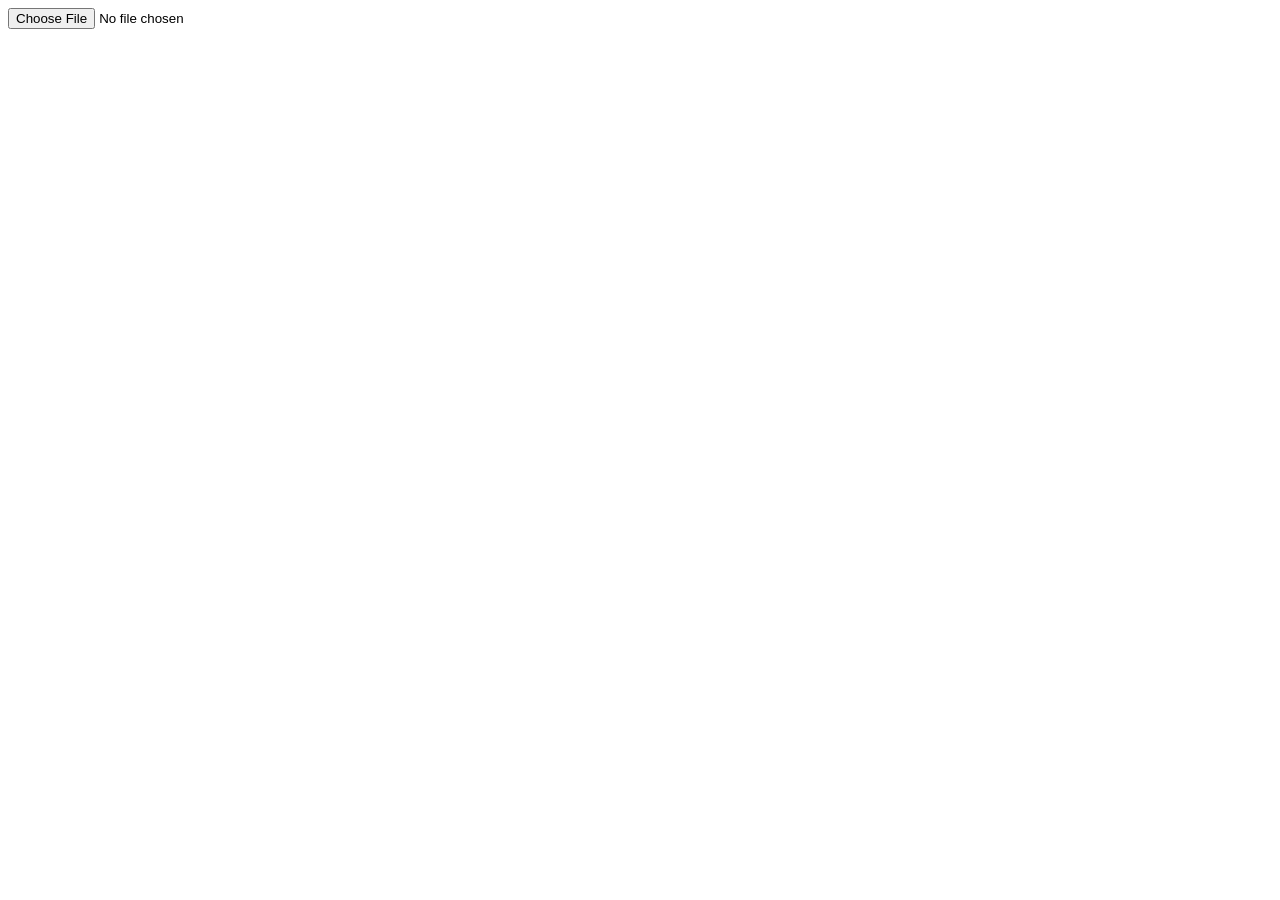
==== index.html @ 4162621f "Add files via upload" ====
<!DOCTYPE html>
<html lang="en">

<head>
    <meta charset="UTF-8">
    <meta name="viewport" content="width=device-width, initial-scale=1.0">
    <title>mp4 to mp3</title>
    <script src="./ffmpeg/ffmpeg.js"></script>
</head>

<body>
    <div class="container">
        <input type="file" id="fileInput" accept=".mp4" />
        <br />
        <p id="status"></p>
    </div>

    <script>
        const { FFmpeg } = FFmpegWASM;
        const ffmpeg = new FFmpeg({
            classWorkerURL: './ffmpeg/814.ffmpeg.js'
        });

        const fileInput = document.getElementById('fileInput');
        const statusText = document.getElementById('status');

        fileInput.addEventListener("change", () => {
            if (fileInput.files.length === 1) {
                convertToMP3(fileInput.files[0]);
            }
        });

        function fileToArray(file) {
            return new Promise((resolve, reject) => {
                const reader = new FileReader();
                reader.onload = () => resolve(reader.result);
                reader.onerror = reject;
                reader.readAsArrayBuffer(file);
            });
        }

        async function convertToMP3(file) {
            statusText.textContent = "running (no errors so far).";

            try {
                if (!ffmpeg.loaded) {
                    await ffmpeg.load();
                }

                const fileData = await fileToArray(file);

                await ffmpeg.writeFile('input.mp4', new Uint8Array(fileData));

                await ffmpeg.exec(['-i', 'input.mp4', '-vn', '-acodec', 'libmp3lame', '-ar', '44100', '-ac', '2', 'output.mp3']);

                const mp3Data = await ffmpeg.readFile('output.mp3');

                const mp3Blob = new Blob([mp3Data.buffer], { type: 'audio/mp3' });

                const mp3Url = URL.createObjectURL(mp3Blob);
                const a = document.createElement('a');
                a.href = mp3Url;
                a.download = 'extracted-audio.mp3';
                a.textContent = 'Download MP3';
                document.body.appendChild(a);
                a.click();
                a.remove();

                statusText.textContent = "done.";
            } catch (error) {
                statusText.textContent = "error. check console.";
                console.error(error);
            }
        }
    </script>
</body>

</html>
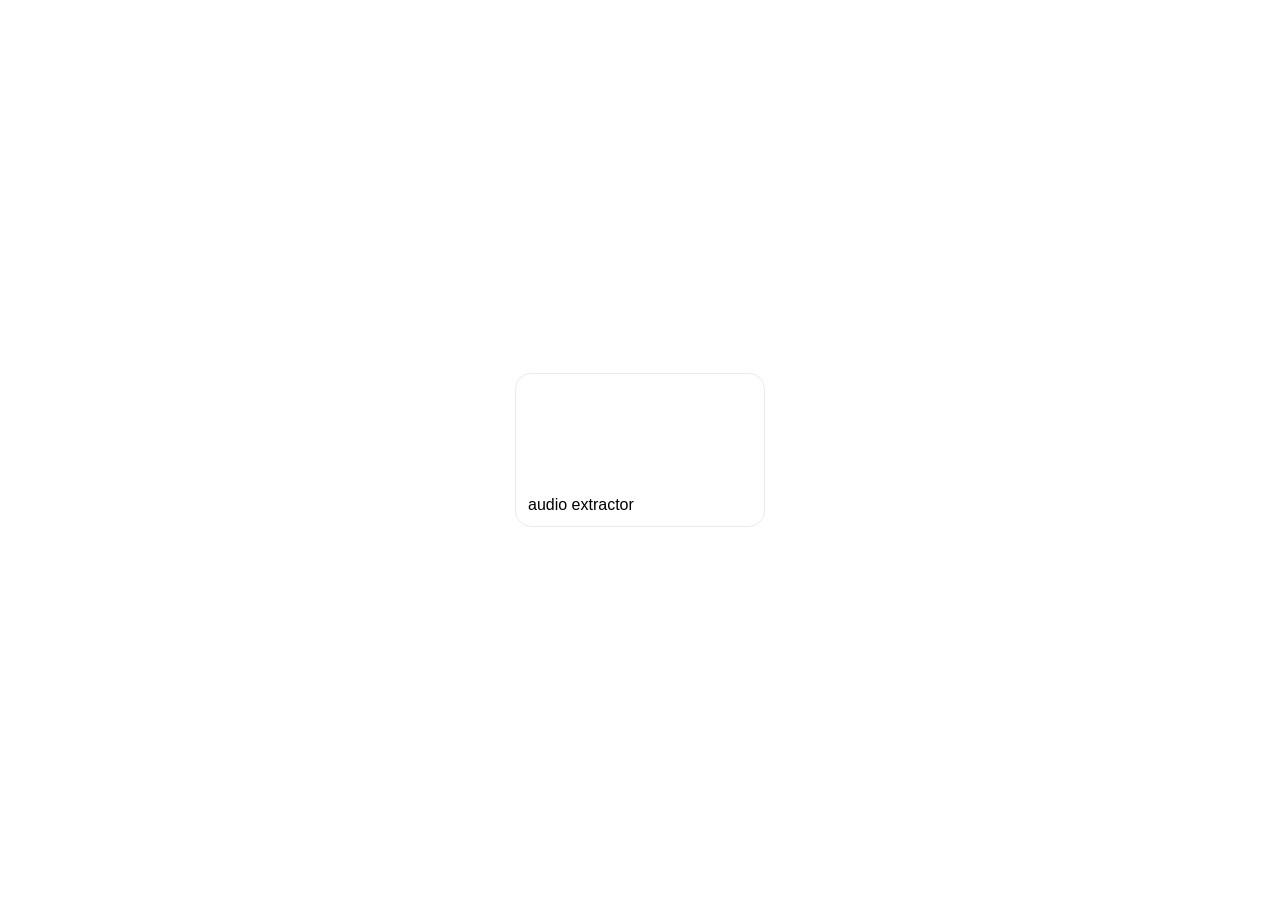
==== commit 5331f619: "Add files via upload" ====
--- a/index.html
+++ b/index.html
@@ -4,75 +4,15 @@
 <head>
     <meta charset="UTF-8">
     <meta name="viewport" content="width=device-width, initial-scale=1.0">
-    <title>mp4 to mp3</title>
-    <script src="./ffmpeg/ffmpeg.js"></script>
+    <title>local tools</title>
+    <link rel="stylesheet" href="base.css">
 </head>
 
 <body>
-    <div class="container">
-        <input type="file" id="fileInput" accept=".mp4" />
-        <br />
-        <p id="status"></p>
+    <div id="tools">
+        <div>audio extractor</div>
     </div>
-
-    <script>
-        const { FFmpeg } = FFmpegWASM;
-        const ffmpeg = new FFmpeg({
-            classWorkerURL: './ffmpeg/814.ffmpeg.js'
-        });
-
-        const fileInput = document.getElementById('fileInput');
-        const statusText = document.getElementById('status');
-
-        fileInput.addEventListener("change", () => {
-            if (fileInput.files.length === 1) {
-                convertToMP3(fileInput.files[0]);
-            }
-        });
-
-        function fileToArray(file) {
-            return new Promise((resolve, reject) => {
-                const reader = new FileReader();
-                reader.onload = () => resolve(reader.result);
-                reader.onerror = reject;
-                reader.readAsArrayBuffer(file);
-            });
-        }
-
-        async function convertToMP3(file) {
-            statusText.textContent = "running (no errors so far).";
-
-            try {
-                if (!ffmpeg.loaded) {
-                    await ffmpeg.load();
-                }
-
-                const fileData = await fileToArray(file);
-
-                await ffmpeg.writeFile('input.mp4', new Uint8Array(fileData));
-
-                await ffmpeg.exec(['-i', 'input.mp4', '-vn', '-acodec', 'libmp3lame', '-ar', '44100', '-ac', '2', 'output.mp3']);
-
-                const mp3Data = await ffmpeg.readFile('output.mp3');
-
-                const mp3Blob = new Blob([mp3Data.buffer], { type: 'audio/mp3' });
-
-                const mp3Url = URL.createObjectURL(mp3Blob);
-                const a = document.createElement('a');
-                a.href = mp3Url;
-                a.download = 'extracted-audio.mp3';
-                a.textContent = 'Download MP3';
-                document.body.appendChild(a);
-                a.click();
-                a.remove();
-
-                statusText.textContent = "done.";
-            } catch (error) {
-                statusText.textContent = "error. check console.";
-                console.error(error);
-            }
-        }
-    </script>
+    <script src="tool.js"></script>
 </body>
 
 </html>
--- a/base.css
+++ b/base.css
@@ -0,0 +1,134 @@
+* {
+    font-family: sans-serif;
+    font-weight: normal;
+    font-size: 16px;
+}
+
+body {
+    width: 100vw;
+    height: 100vh;
+    display: flex;
+    align-content: center;
+    justify-content: center;
+    align-items: center;
+    margin: 0;
+    padding: 0;
+}
+
+#tools {
+    display: flex;
+    justify-content: center;
+    gap: 16px;
+}
+
+#tools>div {
+    border-radius: 16px;
+    border: 1px solid rgb(234, 234, 234);
+    width: 224px;
+    height: 128px;
+    display: flex;
+    align-items: flex-end;
+    padding: 12px;
+    user-select: none;
+    transition: all 0.2s cubic-bezier(0.165, 0.84, 0.44, 1);
+    cursor: pointer;
+}
+
+#tools>div:hover {
+    background-color: rgb(248, 248, 248);
+    border: 1px solid rgb(128, 128, 128);
+}
+
+#tools>div:active {
+    transition: all 0.5s cubic-bezier(0.075, 0.82, 0.165, 1);
+    transform: scale(0.97)
+}
+
+#container {
+    display: flex;
+    flex-direction: column;
+    align-items: center;
+    font-family: Arial, sans-serif;
+    text-align: center;
+}
+
+#container p {
+    color: gray;
+    line-height: 24px;
+}
+
+.drop-zone {
+    width: 320px;
+    height: 180px;
+    border: 1px dashed #888;
+    border-radius: 16px;
+    display: flex;
+    align-items: center;
+    justify-content: center;
+    cursor: pointer;
+    transition: all 0.2s ease;
+    position: relative;
+    text-align: center;
+}
+
+.drop-zone:hover {
+    filter: contrast(0.2) brightness(1.1);
+}
+
+.drop-zone input[type="file"] {
+    display: none;
+}
+
+.drop-content {
+    display: flex;
+    flex-direction: column;
+    gap: 10px;
+    color: #555;
+    font-size: 14px;
+}
+
+.icon {
+    width: 40px;
+    height: 40px;
+    margin: 0 auto;
+    background-image: url("assets/folder.svg");
+    background-repeat: no-repeat;
+    background-position: center;
+}
+
+.drop-zone.dragover {
+    border-color: #2b7cff;
+    background: #eaf3ff;
+}
+
+.status-bar {
+    display: none;
+    position: absolute;
+    align-items: center;
+    width: 100%;
+    justify-content: center;
+}
+
+.status-bar.active {
+    display: flex;
+}
+
+.progress {
+    width: 70%;
+    height: 6px;
+    background: #eee;
+    border-radius: 6px;
+    overflow: hidden;
+}
+
+#progressFill {
+    height: 100%;
+    width: 0%;
+    background: #333;
+}
+
+@keyframes spin {
+    to {
+        transform: rotate(360deg);
+    }
+}
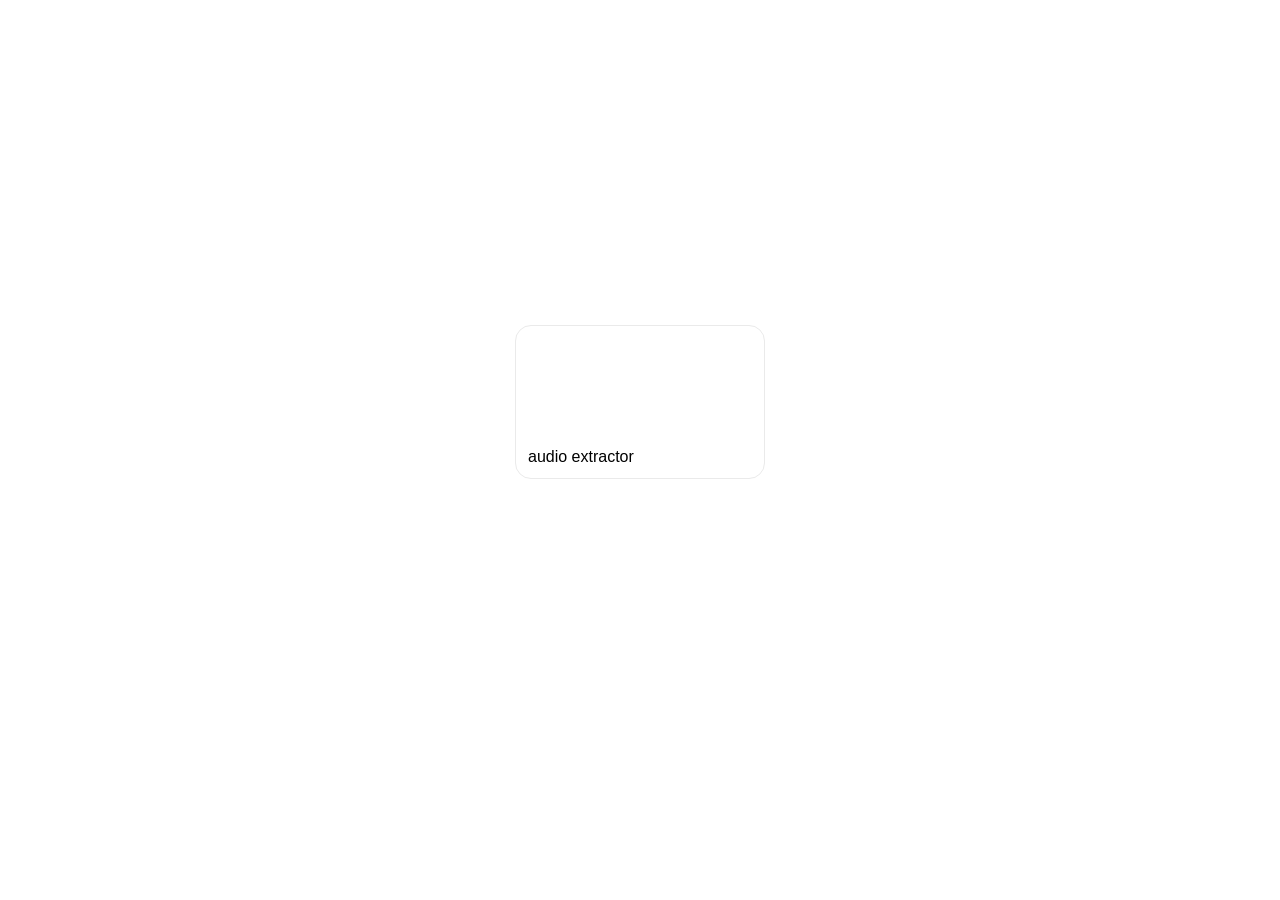
==== commit 9b9e49c1: "Add files via upload" ====
--- a/index.html
+++ b/index.html
@@ -9,9 +9,11 @@
 </head>
 
 <body>
-    <div id="tools">
-        <div>audio extractor</div>
-    </div>
+    <main>
+        <div id="tools">
+            <div>audio extractor</div>
+        </div>
+    </main>
     <script src="tool.js"></script>
 </body>
 
--- a/base.css
+++ b/base.css
@@ -7,12 +7,77 @@
 body {
     width: 100vw;
     height: 100vh;
-    display: flex;
-    align-content: center;
-    justify-content: center;
-    align-items: center;
+    justify-content: center;
     margin: 0;
     padding: 0;
+    overflow-x: hidden;
+    user-select: none;
+}
+
+header {
+    width: 100%;
+    padding: 24px 32px;
+    width: 100vw;
+    display: flex;
+    justify-content: center;
+}
+
+#status{
+    height: 0;
+    visibility: collapse;
+    font-size: 0;
+}
+
+#status.active{
+    height: 16px;
+    visibility: visible;
+    font-size: 16px;
+}
+
+header a{
+    cursor: pointer;
+}
+
+main {
+    display: flex;
+    align-items: center;
+    justify-content: center;
+    height: calc(100vh - 96px);
+    animation: 0.5s ease-out fadein forwards;
+}
+
+.wordmark {
+    font-size: 14.5px;
+    font-weight: 500;
+    letter-spacing: -0.02em;
+    color: #111;
+    text-decoration: none;
+    text-transform: lowercase;
+    transform: translateX(-19px);
+}
+
+.wordmark::before {
+    content: '';
+    position: absolute;
+    display: inline-block;
+    background-image: url('assets/arrow.svg');
+    width: 22px;
+    height: 22px;
+    background-size: cover;
+    transform: translate(-25px, -3px);
+    transition: transform 0.7s cubic-bezier(0.075, 0.82, 0.165, 1); 
+}
+
+.wordmark:hover::before {
+    transform: translate(-27px, -3px);
+}
+
+.wordmark:hover {
+    opacity: 0.7;
+}
+
+.wordmark:active {
+    opacity: 0.4;
 }
 
 #tools {
@@ -57,10 +122,10 @@
     line-height: 24px;
 }
 
-.drop-zone {
+#drop-zone {
     width: 320px;
     height: 180px;
-    border: 1px dashed #888;
+    border: 1px solid #c9c9c9;
     border-radius: 16px;
     display: flex;
     align-items: center;
@@ -71,11 +136,30 @@
     text-align: center;
 }
 
-.drop-zone:hover {
+#drop-zone.collapsed {
+    height: 10px;
+    border-color: transparent;
+}
+
+#drop-zone.dragging {
+    border-color: #000000;
+    background: rgba(0, 0, 0, 0.1);
+}
+
+#drop-zone>.drop-content>.icon {
+    transition: transform 1s cubic-bezier(0.075, 0.82, 0.165, 1);
+}
+
+
+#drop-zone.collapsed>.drop-content>.icon {
+    transform: scale(0.5);
+}
+
+#drop-zone:hover {
     filter: contrast(0.2) brightness(1.1);
 }
 
-.drop-zone input[type="file"] {
+#drop-zone input[type="file"] {
     display: none;
 }
 
@@ -96,7 +180,7 @@
     background-position: center;
 }
 
-.drop-zone.dragover {
+#drop-zone.dragover {
     border-color: #2b7cff;
     background: #eaf3ff;
 }
@@ -125,10 +209,30 @@
     height: 100%;
     width: 0%;
     background: #333;
-}
-
-@keyframes spin {
-    to {
-        transform: rotate(360deg);
+    animation: 2.5s ease-in-out pulsebg infinite;
+}
+
+@keyframes fadein {
+    0%
+    {
+        opacity: 0;
+    }
+    100%
+    {
+        opacity: 1;
+    }
+}
+
+@keyframes pulsebg {
+    0%
+    {
+        opacity: 1;
+    }
+    50%
+    {
+        opacity: 0.3;
+    }
+    100%{
+        opacity: 1;
     }
 }
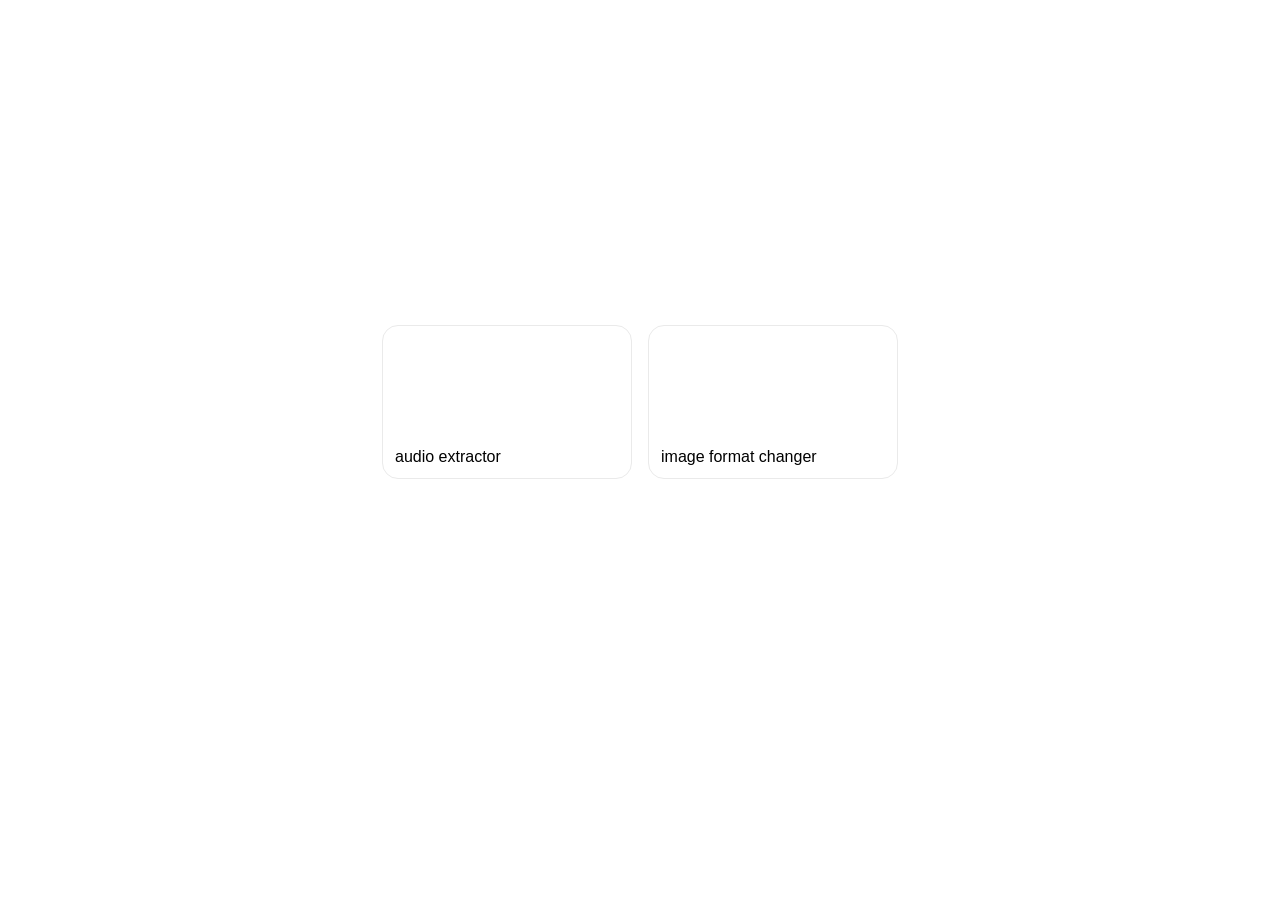
==== commit 363d3add: "Add files via upload" ====
--- a/index.html
+++ b/index.html
@@ -6,12 +6,24 @@
     <meta name="viewport" content="width=device-width, initial-scale=1.0">
     <title>local tools</title>
     <link rel="stylesheet" href="base.css">
+    <link rel="icon" type="image/x-icon" href="assets/favicon.ico">
 </head>
 
 <body>
     <main>
         <div id="tools">
             <div>audio extractor</div>
+            <div>image format changer</div>
+        </div>
+    </main>
+
+    <main id="tool-holder" style="visibility: collapse">
+        <div>
+            <div class="titlebar">
+                <p>tool name</p>
+                <button></button>
+            </div>
+            <iframe src=""></iframe>
         </div>
     </main>
     <script src="tool.js"></script>
--- a/base.css
+++ b/base.css
@@ -14,70 +14,94 @@
     user-select: none;
 }
 
-header {
+#tool-holder {
+    background-color: rgba(255, 255, 255, 0.5);
+    width: 100vw;
+    height: 100vh;
+    position: absolute;
+    top: 0;
+    left: 0;
+    display: flex;
+    align-content: center;
+    align-items: center;
+    justify-content: center;
+}
+
+#tool-holder>div {
+    background-color: white;
+    width: min(calc(100vw - 64px), 520px);
+    height: min(calc(100vh - 64px), 620px);
+    border: 1px solid rgb(192, 192, 192);
+    border-radius: 16px;
+    box-shadow: 0 0 12px 12px rgb(234, 234, 234);
+}
+
+@keyframes popin {
+    0% {
+        opacity: 0;
+        transform: scale(0.98);
+    }
+
+    100% {
+        opacity: 1;
+        transform: scale(1);
+    }
+}
+
+.popin {
+    animation: 0.5s cubic-bezier(0.075, 0.82, 0.165, 1) popin forwards;
+}
+
+#tool-holder>div>iframe {
+    border: none;
     width: 100%;
-    padding: 24px 32px;
-    width: 100vw;
-    display: flex;
-    justify-content: center;
-}
-
-#status{
+    height: calc(100% - 48px);
+}
+
+#tool-holder>div>.titlebar {
+    height: 48px;
+    display: flex;
+    justify-content: space-between;
+}
+
+.titlebar>p {
+    margin-left: 16px;
+}
+
+.titlebar>button {
+    background-color: rgb(224, 224, 224);
+    width: 24px;
+    height: 24px;
+    border-radius: 12px;
+    border: none;
+    margin: 10px;
+    background-image: url('assets/close.webp');
+    transition: filter 0.2s ease-out;
+    cursor: pointer;
+}
+
+.titlebar>button:hover {
+    filter: brightness(0.9);
+}
+
+#status {
     height: 0;
     visibility: collapse;
     font-size: 0;
 }
 
-#status.active{
+#status.active {
     height: 16px;
     visibility: visible;
     font-size: 16px;
 }
 
-header a{
-    cursor: pointer;
-}
-
 main {
     display: flex;
     align-items: center;
     justify-content: center;
     height: calc(100vh - 96px);
-    animation: 0.5s ease-out fadein forwards;
-}
-
-.wordmark {
-    font-size: 14.5px;
-    font-weight: 500;
-    letter-spacing: -0.02em;
-    color: #111;
-    text-decoration: none;
-    text-transform: lowercase;
-    transform: translateX(-19px);
-}
-
-.wordmark::before {
-    content: '';
-    position: absolute;
-    display: inline-block;
-    background-image: url('assets/arrow.svg');
-    width: 22px;
-    height: 22px;
-    background-size: cover;
-    transform: translate(-25px, -3px);
-    transition: transform 0.7s cubic-bezier(0.075, 0.82, 0.165, 1); 
-}
-
-.wordmark:hover::before {
-    transform: translate(-27px, -3px);
-}
-
-.wordmark:hover {
-    opacity: 0.7;
-}
-
-.wordmark:active {
-    opacity: 0.4;
+    animation: 1s ease-out fadein forwards;
 }
 
 #tools {
@@ -110,6 +134,7 @@
 }
 
 #container {
+    margin-top: 80px;
     display: flex;
     flex-direction: column;
     align-items: center;
@@ -212,27 +237,107 @@
     animation: 2.5s ease-in-out pulsebg infinite;
 }
 
+.not-supported {
+    width: 32px;
+    height: 32px !important;
+    visibility: visible !important;
+    background-size: contain;
+    background-image: url('assets/block.svg');
+}
+
 @keyframes fadein {
-    0%
-    {
+    0% {
         opacity: 0;
     }
-    100%
-    {
+
+    100% {
         opacity: 1;
     }
 }
 
 @keyframes pulsebg {
-    0%
-    {
+    0% {
         opacity: 1;
     }
-    50%
-    {
+
+    50% {
         opacity: 0.3;
     }
-    100%{
+
+    100% {
         opacity: 1;
     }
+}
+
+/* */
+
+.custom-select {
+    position: relative;
+    font-family: Arial;
+    display: flex;
+}
+
+.custom-select > p{
+    width: 140px;
+}
+
+.custom-select select {
+    display: none;
+}
+
+.select-selected {
+    background-color: rgb(0, 0, 0);
+    border-radius: 8px;
+    height: 24px;
+    line-height: 24px;
+    width: 120px;
+}
+
+.select-selected:after {
+    position: absolute;
+    content: "";
+    top: 8px;
+    right: 72px;
+    width: 0;
+    height: 0;
+    border: 6px solid transparent;
+    background-image: url('assets/down.svg');
+    width: 22px;
+    height: 22px;
+    background-size: contain;
+    background-repeat: no-repeat;
+    border-radius: 8px;
+}
+
+.select-selected.select-arrow-active:after {
+    transform: rotate(180deg);
+}
+
+.select-items div,
+.select-selected {
+    color: #ffffff;
+    padding: 12px 16px;
+    border: 1px solid transparent;
+    border-color: transparent transparent rgba(255, 255, 255, 0.1) transparent;
+    cursor: pointer;
+    border-radius: 8px;
+}
+
+.select-items {
+    position: absolute;
+    background-color: rgb(0, 0, 0);
+    top: calc(100% + 4px);
+    left: 0;
+    right: 0;
+    border-radius: 8px;
+    z-index: 99;
+}
+
+.select-hide {
+    display: none;
+}
+
+.select-items div:hover,
+.same-as-selected {
+    background-color: rgba(255, 255, 255, 0.1);
 }
